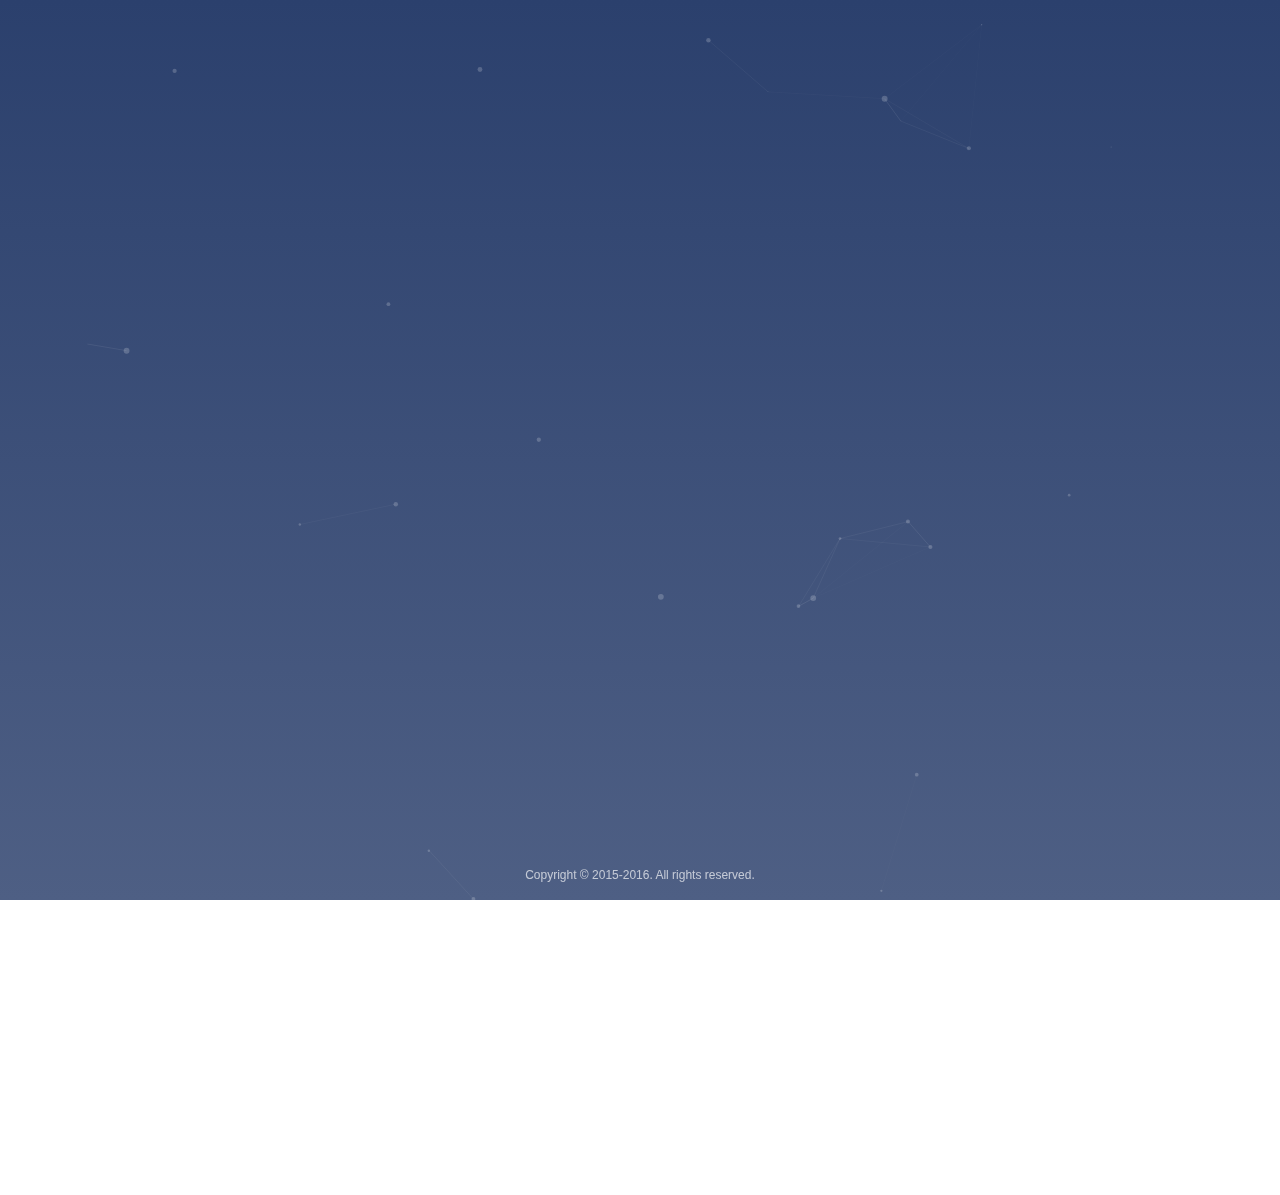
==== page/login/index.html @ cbd8079d "push" ====
<!DOCTYPE html>
<html lang="en">

<head>
    <title>REVA</title>
    <meta charset="UTF-8">
    <script type="text/javascript">
        if (top.location !== self.location) {
        top.location.href = "/login";
    }
    </script>

    <link rel="stylesheet" type="text/css" href="loginstyle.css">
    <link rel="stylesheet" type="text/css" href="reset.css">
    <link rel="shortcut icon" href="../favicon.ico" type="image/x-icon">
</head>

<body>
    <div class="wrapper pos-relative" id="first-part-wrapper">
        <div class="content pos-relative align-center p-t-140 p-b-140" id="top">
            <div class="hideMe particles pos-absolute t-1p l-1p width-98 height-98 in" data-dur=".5" id="particles-top" style="transition-duration: 0.5s;"><canvas class="particles-js-canvas-el" width="1254" height="768" style="width: 100%; height: 100%;"></canvas>
            </div>
        </div>
    </div>
    <div class="container" id="loginbox">
        <div class="logo">

        </div>
        <form id="loginform">
            <div class="input">
                <input type="text" placeholder="Username" id="username">
                <input type="password" placeholder="Password" id="password">
            </div>
            <p id="error-message" class="warn clear"></p>
            <div class="btn clear">
                <input type="button" value=" Sign in" id="signin" onclick="login();">
                <button id="animate"><img src="loding.gif" alt=""></button>
            </div>
        </form>
    </div>
    <div class="footer">
        <p>Copyright © 2015-2016. All rights reserved.</p>
    </div>
    <script type="text/javascript" src="jquery.min.js"></script>
    <script type="text/javascript" src="particles.min.js"></script>
    <script type="text/javascript" src="main.js"></script>
    <script type="text/javascript">
    $(document).ready(function() {
        checkLoginUser();
    });
    $(".input input").focus(function(event) {
        $(this).animate({width: '360px'}, 200)
    }).blur(function(event) {
        $(this).animate({width: '318px'}, 200)
    });
    function checkLoginUser(){
        $.ajax({
            type: "post",
            url: "/admin/admin/getLoginUser",
            success: function(result) {
                if (result.status == 0 && result.code == 0) {
                    var authId = result.data.authId;
                    $.ajax({
                        url: "/da/server/login",
                        data: JSON.stringify({
                            "authId": authId
                        }),
                        contentType: "application/json; charset=utf-8",
                        type: "post",
                        success: function(result) {
                            if (result.status == 0 && result.code == 0) {  
                                location.href = '../#/view/tableau/dashboard';
                            } else {
                                $(".logo").animate(
                                    {top: "0px"},
                                    1000, 
                                    function() {
                                        $("#loginform").fadeIn(100);
                                    }
                                );
                            }
                        }
                    })
                } else {
                    $(".logo").animate(
                        {top: "0px"},
                        1000, 
                        function() {
                            $("#loginform").fadeIn(100);
                        }
                    );
                };
            },
            error: function(result) {
                    $(".logo").animate(
                        {top: "0px"},
                        1000, 
                        function() {
                            $("#loginform").fadeIn(100);
                        }
                    );
            }
        });
    };
    function login() {
        if ($('#username').val().trim() == "") {
            $('#error-message').text('UserName is required');
        } else if ($('#password').val().trim() == "") {
            $('#error-message').text('Password is required');
        };
        $("#signin").hide();
        $("#animate").show();
        $.ajax({
            url: "/auth/server/login",
            data: JSON.stringify({
                "userName": $('#username').val(),
                "password": $('#password').val()
            }),
            contentType: "application/json; charset=utf-8",
            type: "post",
            success: function(result) {
                if (result.status == 0 && result.code == 0) {
                    var authId = result.data.authId;
                    $.ajax({
                        url: "/admin/server/login",
                        data: JSON.stringify({
                            "authId": authId
                        }),
                        contentType: "application/json; charset=utf-8",
                        type: "post",
                        success: function(result) {
                            if (result.status == 0 && result.code == 0) {
                                $.ajax({
                                    url: "/da/server/login",
                                    data: JSON.stringify({
                                        "authId": authId
                                    }),
                                    contentType: "application/json; charset=utf-8",
                                    type: "post",
                                    success: function(result) {
                                        if (result.status == 0 && result.code == 0) {
                                            $("#loginform").fadeOut(100, function() {
                                                $(".logo").animate({
                                                    top: "150px"},
                                                    1000, 
                                                    function() {
                                                        setTimeout("location.href = '../#/view/tableau/dashboard'",500)
                                                        $("body").fadeOut('500');
                                                    });
                                                 });
                                        } else {
                                            $("#signin").show();
                                            $("#animate").hide();
                                            $('#error-message').text(result.msg);
                                        }
                                    }
                                })
                            } else {
                                $("#signin").show();
                                $("#animate").hide();
                                $('#error-message').text(result.msg);
                            }
                        }
                    })
                } else {
                    $("#signin").show();
                    $("#animate").hide();
                    $('#error-message').text(result.msg);
                }
            }
        })
    };
    $("body").on('keydown', function(event) {
        if (event.keyCode == 13) {
            $("#signin").focus();
            //login();
        }
    });
    </script>
</body>

</html>
---- page/login/loginstyle.css ----
html,body{
	height: 100%;
	position: relative;
    background: linear-gradient(#2B406D, #4E5F84);
    filter: progid:DXImageTransform.Microsoft.Gradient(startColorStr=#2B406D, endColorStr=#4E5F84);
    overflow: hidden;
}
#loginform{display: none;}
.container{
	position: absolute;
	width: 600px;height: 396px;
	left: 50%;top: 50%;
	margin-left: -300px;
	margin-top: -196px;
	z-index: 1;
}

.logo{
	display: block;
	margin: 0 auto;
	position: relative;
  text-align: center;
  top: 150px;
}
.input{
	width: 100%;
	margin: 0 auto;
	position: relative;
	margin-top: 60px;
	text-align: center;
}
.input input{
	width: 318px;
	height: 36px;
	display: inline-block;
	margin-top: 30px;
	padding:0 20px;
	border: 1px solid rgba(255,255,255,.33);
	border-radius:3px;
  	background-color:rgba(0,0,0,.22);
	font-size: 14px;
	color: #fff;
	outline:none;
}
input:-webkit-autofill {-webkit-box-shadow: 0 0 0px 1000px rgba(255,255,255,.33) inset;}
input:focus{border: 1px solid rgba(255,255,255,.33);background:rgba(0,0,0,.33)}
/*���������͸��Ч��
::-webkit-input-placeholder {
	color:  #eee;
}
:-moz-placeholder {
	color:  #eee;
}
::-moz-placeholder {
	color:  #eee;
}*/
:-ms-input-placeholder {
	color:  #A3A8AD !important;
}
.warn{width: 100%;color:#fff;height:74px;line-height:74px;text-align: center;}

.btn{text-align:center;position: relative;}
.btn input,
button{
	display: inline-block;
	width: 360px;
	height: 48px;
	border-radius: 2px;
	color: #2B406D;
	background: #fff;
	font-weight: 700;
	cursor: pointer;
}
#animate{
	display: none;
}
.btn img{
	width: 38px;
	height: 38px;
}
.btn input:hover{
	background:#E7E7E7;
}

.footer{position: absolute;bottom: 18px;color: #fff;width: 100%;font-size: 12px;text-align: center;}
.footer a{color: #fff;}
.footer p{color:rgba(255, 255, 255, 0.67);}



.wrapper .content {
    width: 100%;
    margin: 0 auto;
}.p-b-140 {
    padding-bottom: 140px;
}.p-t-140 {
    padding-top: 140px;
}.pos-relative {
    position: relative;
    height: 100%;
}.align-center {
    text-align: center;
}.hideMe.in {
    opacity: 1;
    height: 100%;
}.hideMe {
    -webkit-transition: all 0.2s ease-out;
    -moz-transition: all 0.2s ease-out;
    -ms-transition: all 0.2s ease-out;
    -o-transition: all 0.2s ease-out;
    transition: all 0.2s ease-out;
    opacity: 0;
}.l-1p {
    left: 1%;
}.t-1p {
    top: 1%;
}.height-98 {
    height: 98%;
}.width-98 {
    width: 98%;
}.pos-absolute {
    position: absolute;
}
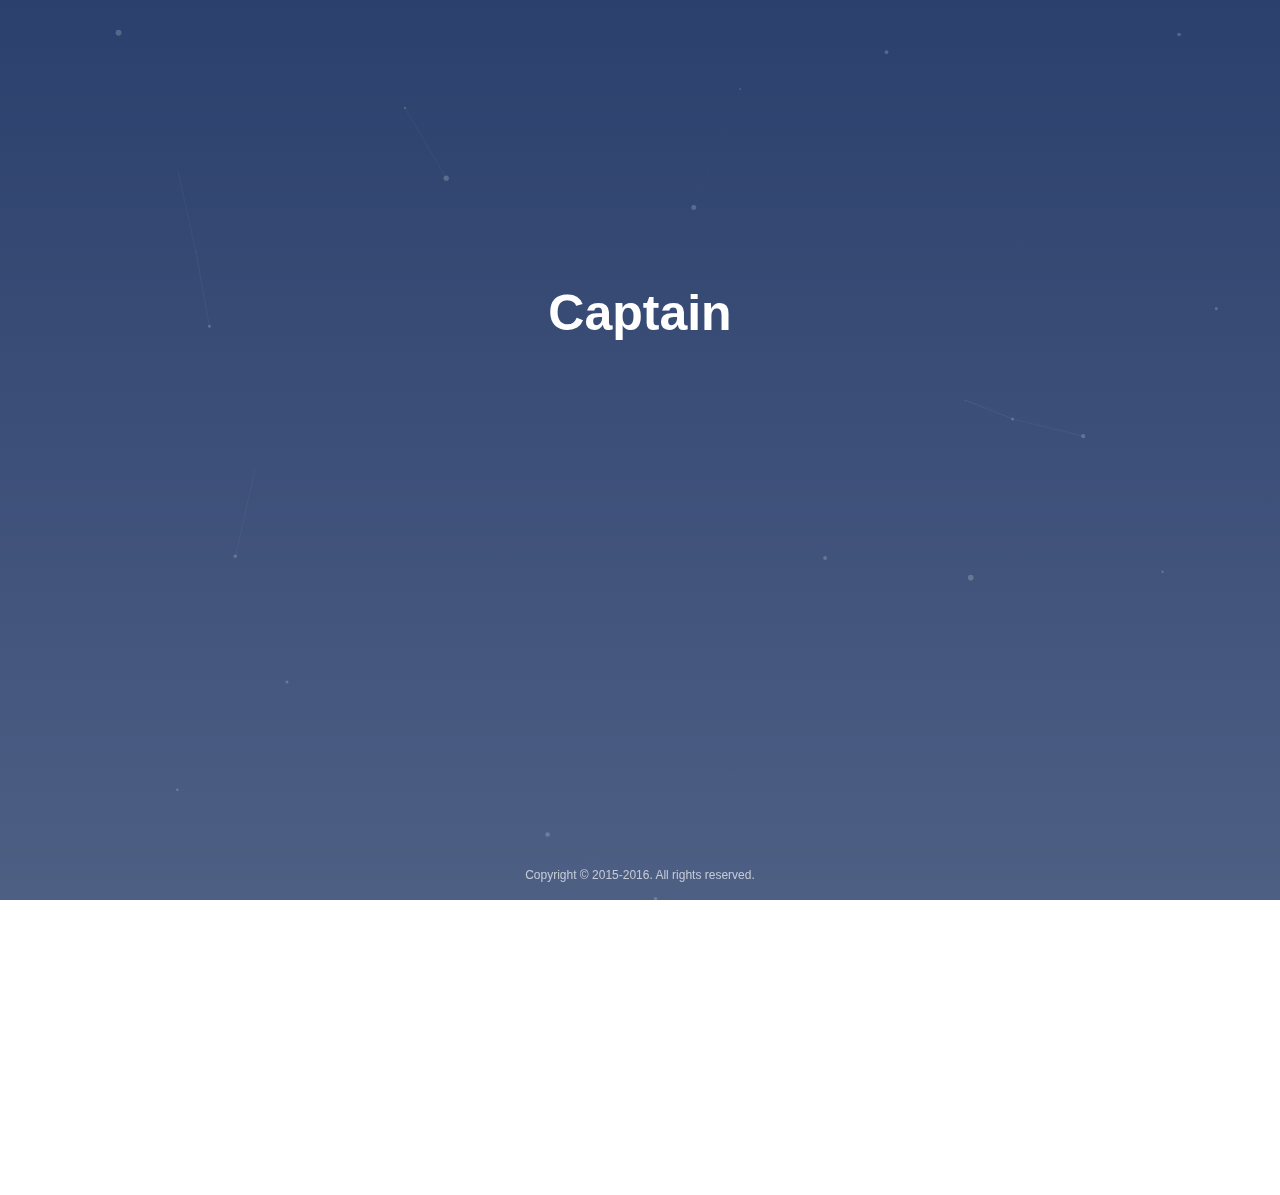
==== commit a3a2670e: "change ico" ====
--- a/page/login/index.html
+++ b/page/login/index.html
@@ -2,7 +2,7 @@
 <html lang="en">
 
 <head>
-    <title>REVA</title>
+    <title>Captain</title>
     <meta charset="UTF-8">
     <script type="text/javascript">
         if (top.location !== self.location) {
@@ -12,7 +12,7 @@
 
     <link rel="stylesheet" type="text/css" href="loginstyle.css">
     <link rel="stylesheet" type="text/css" href="reset.css">
-    <link rel="shortcut icon" href="../favicon.ico" type="image/x-icon">
+    <link rel="shortcut icon" href="favicon.ico" type="image/x-icon">
 </head>
 
 <body>
@@ -24,7 +24,8 @@
     </div>
     <div class="container" id="loginbox">
         <div class="logo">
-
+            <!-- <img src="logo.svg"> -->
+            Captain
         </div>
         <form id="loginform">
             <div class="input">
--- a/page/login/loginstyle.css
+++ b/page/login/loginstyle.css
@@ -19,14 +19,21 @@
 	display: block;
 	margin: 0 auto;
 	position: relative;
-  text-align: center;
-  top: 150px;
+    text-align: center;
+    top: 150px;
+    color: #fff;
+    font-size: 50px;
+    font-weight: bold;
+}
+.logo img{
+	width: 200px;
+	height: 100px;
 }
 .input{
 	width: 100%;
 	margin: 0 auto;
 	position: relative;
-	margin-top: 60px;
+	margin-top: 20px;
 	text-align: center;
 }
 .input input{
